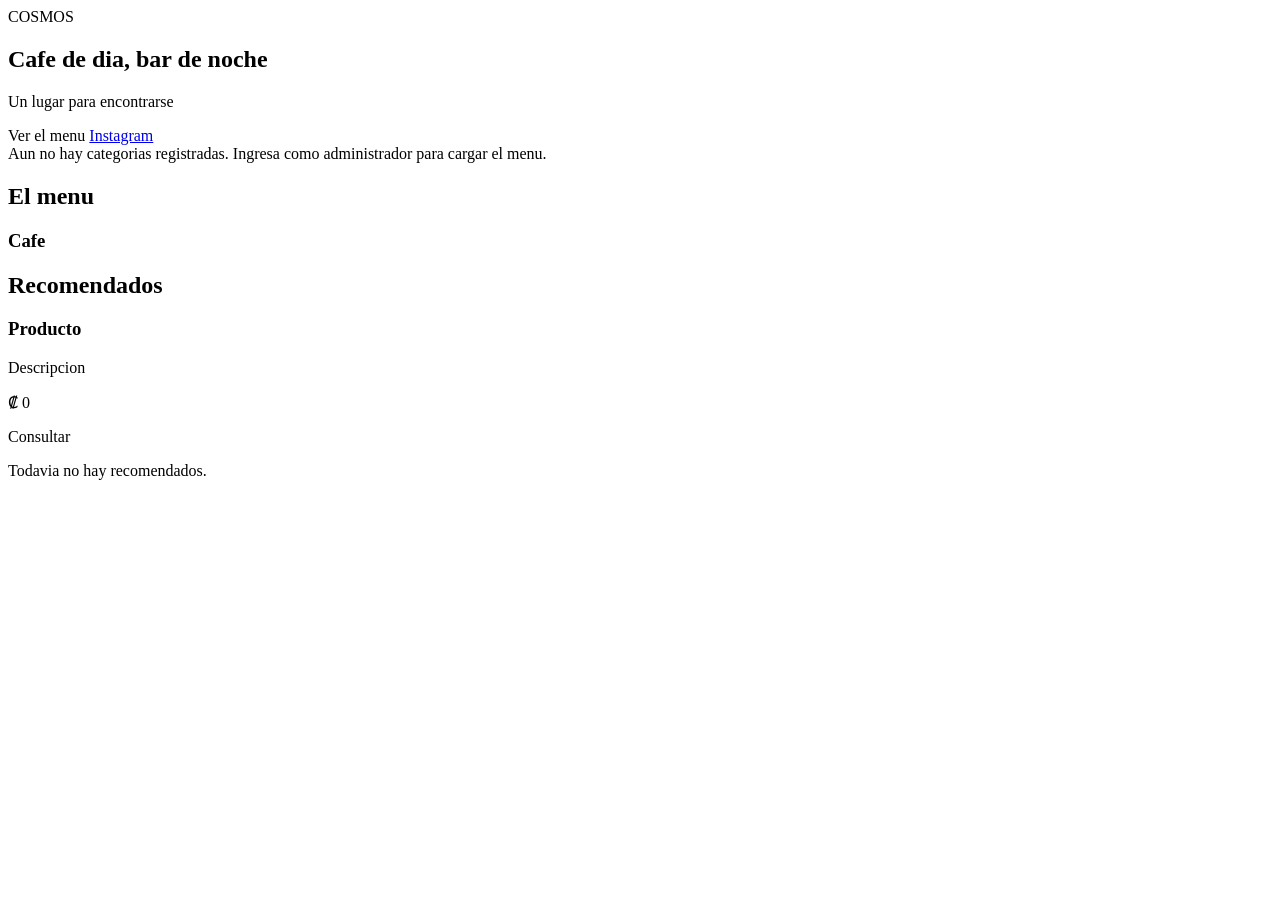
==== src/main/resources/templates/index.html @ 4e9fa3ca "Scaffold inicial del sitio de Cosmos Cafe Bar Derivado de la plantilla (DulceEsmeralda/Librantis), a" ====
<!DOCTYPE html>
<html lang="es" xmlns:th="http://www.thymeleaf.org"
      xmlns:sec="http://www.thymeleaf.org/thymeleaf-extras-springsecurity6">
<head th:replace="~{general/fragmentos :: head}"></head>
<body>

<header th:replace="~{general/fragmentos :: header}"></header>

<section class="hero-cosmos">
    <div class="container text-center">
        <span class="brand-nombre hero-wordmark d-block mb-3">COSMOS</span>
        <h1 class="display-6 fw-bold" th:text="#{app.eslogan}">Cafe de dia, bar de noche</h1>
        <p class="lead" th:text="#{app.subeslogan}">Un lugar para encontrarse</p>
        <a class="btn btn-cosmos btn-lg mt-2" th:href="@{/menu}">Ver el menu</a>
        <a class="btn btn-outline-light btn-lg mt-2" href="https://www.instagram.com/cosmos.cafebar/" target="_blank" rel="noopener">
            <i class="fa-brands fa-instagram"></i> Instagram
        </a>
    </div>
</section>

<main class="container my-5">

    <div th:if="${#lists.isEmpty(categorias)}" class="alert alert-warning">
        Aun no hay categorias registradas. Ingresa como administrador para cargar el menu.
    </div>

    <h2 class="h4 mb-3">El menu</h2>
    <div class="row g-3 mb-5">
        <div class="col-6 col-md-3" th:each="c : ${categorias}">
            <a class="text-decoration-none" th:href="@{'/menu/categoria/' + ${c.idCategoria}}">
                <div class="card h-100 text-center categoria-card">
                    <div class="card-body">
                        <i class="fa-solid fa-mug-hot fa-2x mb-2 text-cosmos"></i>
                        <h3 class="h6 mb-0" th:text="${c.descripcion}">Cafe</h3>
                    </div>
                </div>
            </a>
        </div>
    </div>

    <h2 class="h4 mb-3">Recomendados</h2>
    <div class="row g-4">
        <div class="col-12 col-sm-6 col-lg-4" th:each="p : ${destacados}">
            <div class="card h-100 producto-card">
                <div class="card-body">
                    <h3 class="h5" th:text="${p.nombre}">Producto</h3>
                    <p class="text-muted small" th:text="${p.descripcion}">Descripcion</p>
                    <p class="fw-bold mb-0" th:if="${p.precio != null}">
                        <span class="text-cosmos">&#8353; <span
                                th:text="${#numbers.formatDecimal(p.precio, 1, 'COMMA', 0, 'POINT')}">0</span></span>
                    </p>
                    <span class="badge badge-bajopedido" th:unless="${p.precio != null}"
                          th:text="#{menu.bajopedido}">Consultar</span>
                </div>
            </div>
        </div>
        <div class="col-12" th:if="${#lists.isEmpty(destacados)}">
            <p class="text-muted">Todavia no hay recomendados.</p>
        </div>
    </div>
</main>

<footer th:replace="~{general/fragmentos :: footer}"></footer>
</body>
</html>
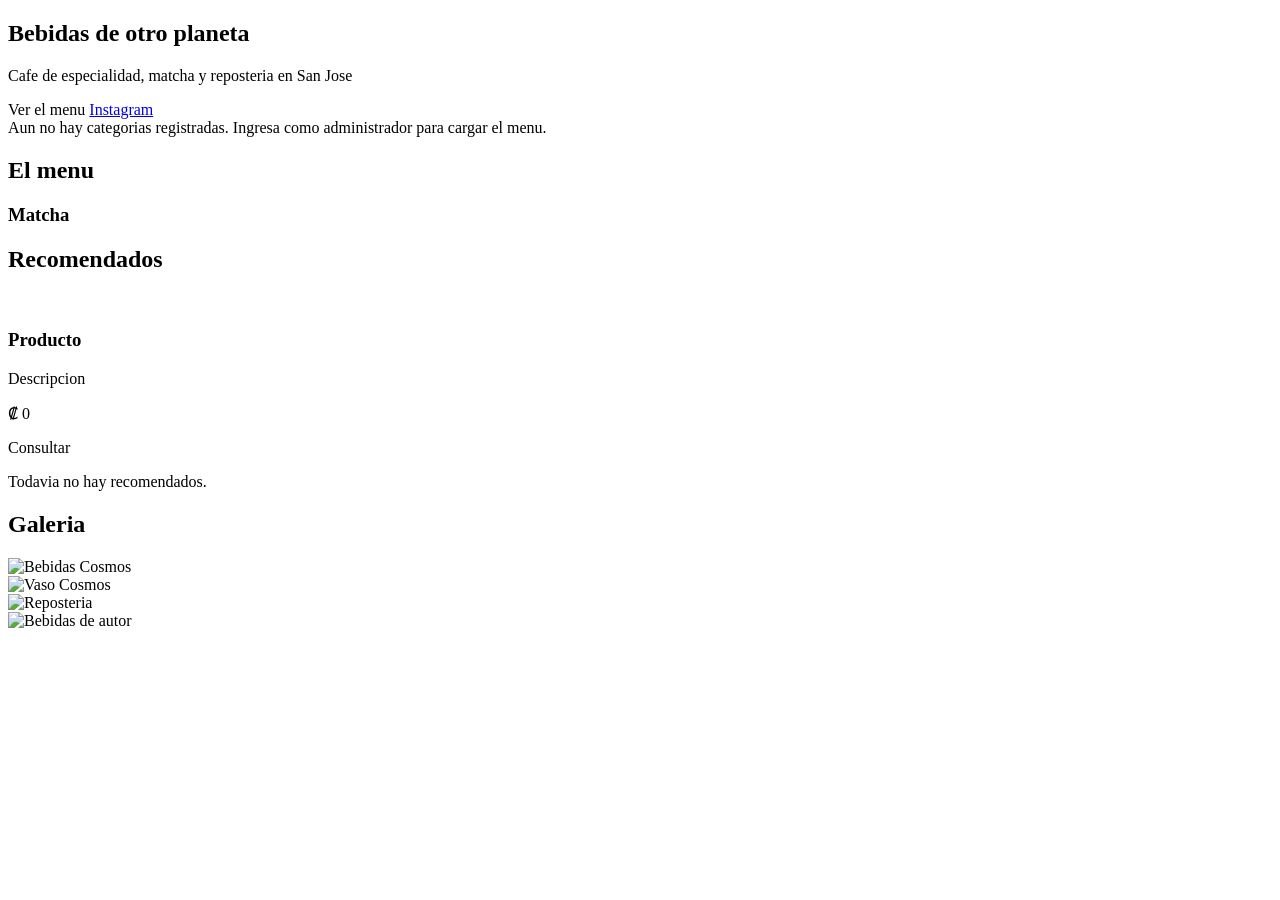
==== commit 02ae6709: "Favicon con el logo de Cosmos + fotos optimizadas + horario y mapas" ====
--- a/src/main/resources/templates/index.html
+++ b/src/main/resources/templates/index.html
@@ -7,14 +7,16 @@
 <header th:replace="~{general/fragmentos :: header}"></header>
 
 <section class="hero-cosmos">
-    <div class="container text-center">
-        <span class="brand-nombre hero-wordmark d-block mb-3">COSMOS</span>
-        <h1 class="display-6 fw-bold" th:text="#{app.eslogan}">Cafe de dia, bar de noche</h1>
-        <p class="lead" th:text="#{app.subeslogan}">Un lugar para encontrarse</p>
-        <a class="btn btn-cosmos btn-lg mt-2" th:href="@{/menu}">Ver el menu</a>
-        <a class="btn btn-outline-light btn-lg mt-2" href="https://www.instagram.com/cosmos.cafebar/" target="_blank" rel="noopener">
-            <i class="fa-brands fa-instagram"></i> Instagram
-        </a>
+    <div class="container">
+        <span class="logo-badge hero-logo" role="img" aria-label="Cosmos"></span>
+        <h1 th:text="#{app.eslogan}">Bebidas de otro planeta</h1>
+        <p class="lead" th:text="#{app.subeslogan}">Cafe de especialidad, matcha y reposteria en San Jose</p>
+        <div class="d-flex gap-2 justify-content-center flex-wrap mt-3">
+            <a class="btn btn-cosmos btn-lg" th:href="@{/menu}">Ver el menu</a>
+            <a class="btn btn-mint btn-lg" href="https://www.instagram.com/cosmos.cafebar/" target="_blank" rel="noopener">
+                <i class="fa-brands fa-instagram"></i> Instagram
+            </a>
+        </div>
     </div>
 </section>
 
@@ -24,24 +26,25 @@
         Aun no hay categorias registradas. Ingresa como administrador para cargar el menu.
     </div>
 
-    <h2 class="h4 mb-3">El menu</h2>
+    <h2 class="h4 mb-4"><span class="section-title">El menu</span></h2>
     <div class="row g-3 mb-5">
         <div class="col-6 col-md-3" th:each="c : ${categorias}">
             <a class="text-decoration-none" th:href="@{'/menu/categoria/' + ${c.idCategoria}}">
                 <div class="card h-100 text-center categoria-card">
                     <div class="card-body">
                         <i class="fa-solid fa-mug-hot fa-2x mb-2 text-cosmos"></i>
-                        <h3 class="h6 mb-0" th:text="${c.descripcion}">Cafe</h3>
+                        <h3 class="h6 mb-0 text-dark" th:text="${c.descripcion}">Matcha</h3>
                     </div>
                 </div>
             </a>
         </div>
     </div>
 
-    <h2 class="h4 mb-3">Recomendados</h2>
-    <div class="row g-4">
+    <h2 class="h4 mb-4"><span class="section-title">Recomendados</span></h2>
+    <div class="row g-4 mb-5">
         <div class="col-12 col-sm-6 col-lg-4" th:each="p : ${destacados}">
             <div class="card h-100 producto-card">
+                <img th:if="${p.rutaImagen != null}" th:src="@{${p.rutaImagen}}" class="card-img-top" alt=""/>
                 <div class="card-body">
                     <h3 class="h5" th:text="${p.nombre}">Producto</h3>
                     <p class="text-muted small" th:text="${p.descripcion}">Descripcion</p>
@@ -58,6 +61,16 @@
             <p class="text-muted">Todavia no hay recomendados.</p>
         </div>
     </div>
+
+    <h2 class="h4 mb-4"><span class="section-title">Galeria</span></h2>
+    <div class="row g-3 galeria">
+        <div class="col-6 col-md-3"><img th:src="@{/img/drinks-tray.jpg}" alt="Bebidas Cosmos"/></div>
+        <div class="col-6 col-md-3"><img th:src="@{/img/cup-branded.jpg}" alt="Vaso Cosmos"/></div>
+        <div class="col-6 col-md-3"><img th:src="@{/img/pastry-cinnamon.jpg}" alt="Reposteria"/></div>
+        <div class="col-6 col-md-3"><img th:src="@{/img/drinks-duo.jpg}" alt="Bebidas de autor"/></div>
+    </div>
+    <!-- TODO: agregar fotos del local ("El lugar") cuando el cliente las envie -->
+
 </main>
 
 <footer th:replace="~{general/fragmentos :: footer}"></footer>
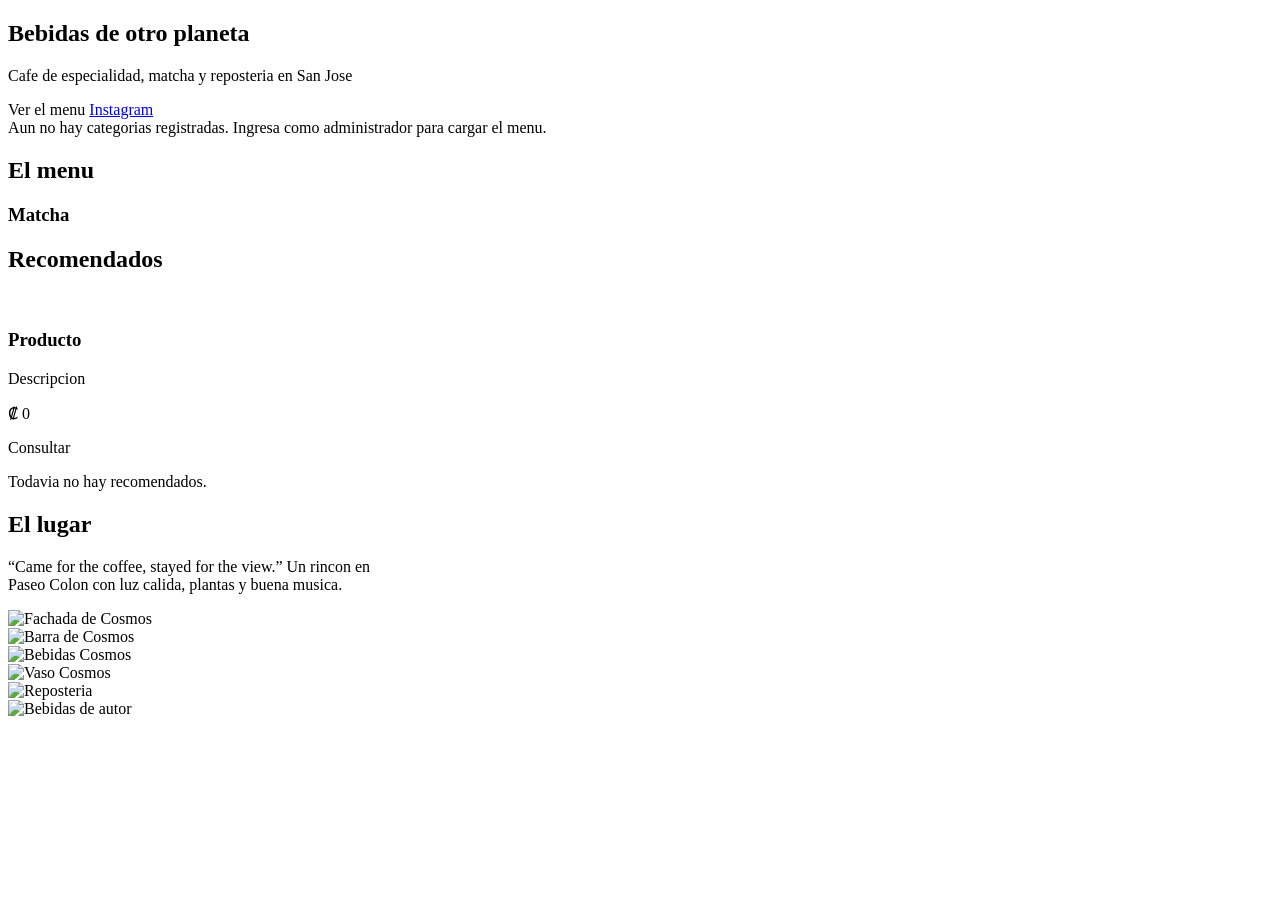
==== commit fc698275: "Fotos del local en El lugar y Contacto, sin catering, favicon" ====
--- a/src/main/resources/templates/index.html
+++ b/src/main/resources/templates/index.html
@@ -62,14 +62,21 @@
         </div>
     </div>
 
-    <h2 class="h4 mb-4"><span class="section-title">Galeria</span></h2>
+    <h2 class="h4 mb-4"><span class="section-title">El lugar</span></h2>
+    <p class="text-muted mb-4" style="max-width: 46ch;">
+        &ldquo;Came for the coffee, stayed for the view.&rdquo; Un rincon en Paseo Colon
+        con luz calida, plantas y buena musica.
+    </p>
+    <div class="row g-3 mb-3">
+        <div class="col-md-6"><img th:src="@{/img/local-fachada.jpg}" class="lugar-foto" alt="Fachada de Cosmos"/></div>
+        <div class="col-md-6"><img th:src="@{/img/local-barra.jpg}" class="lugar-foto" alt="Barra de Cosmos"/></div>
+    </div>
     <div class="row g-3 galeria">
         <div class="col-6 col-md-3"><img th:src="@{/img/drinks-tray.jpg}" alt="Bebidas Cosmos"/></div>
         <div class="col-6 col-md-3"><img th:src="@{/img/cup-branded.jpg}" alt="Vaso Cosmos"/></div>
         <div class="col-6 col-md-3"><img th:src="@{/img/pastry-cinnamon.jpg}" alt="Reposteria"/></div>
         <div class="col-6 col-md-3"><img th:src="@{/img/drinks-duo.jpg}" alt="Bebidas de autor"/></div>
     </div>
-    <!-- TODO: agregar fotos del local ("El lugar") cuando el cliente las envie -->
 
 </main>
 
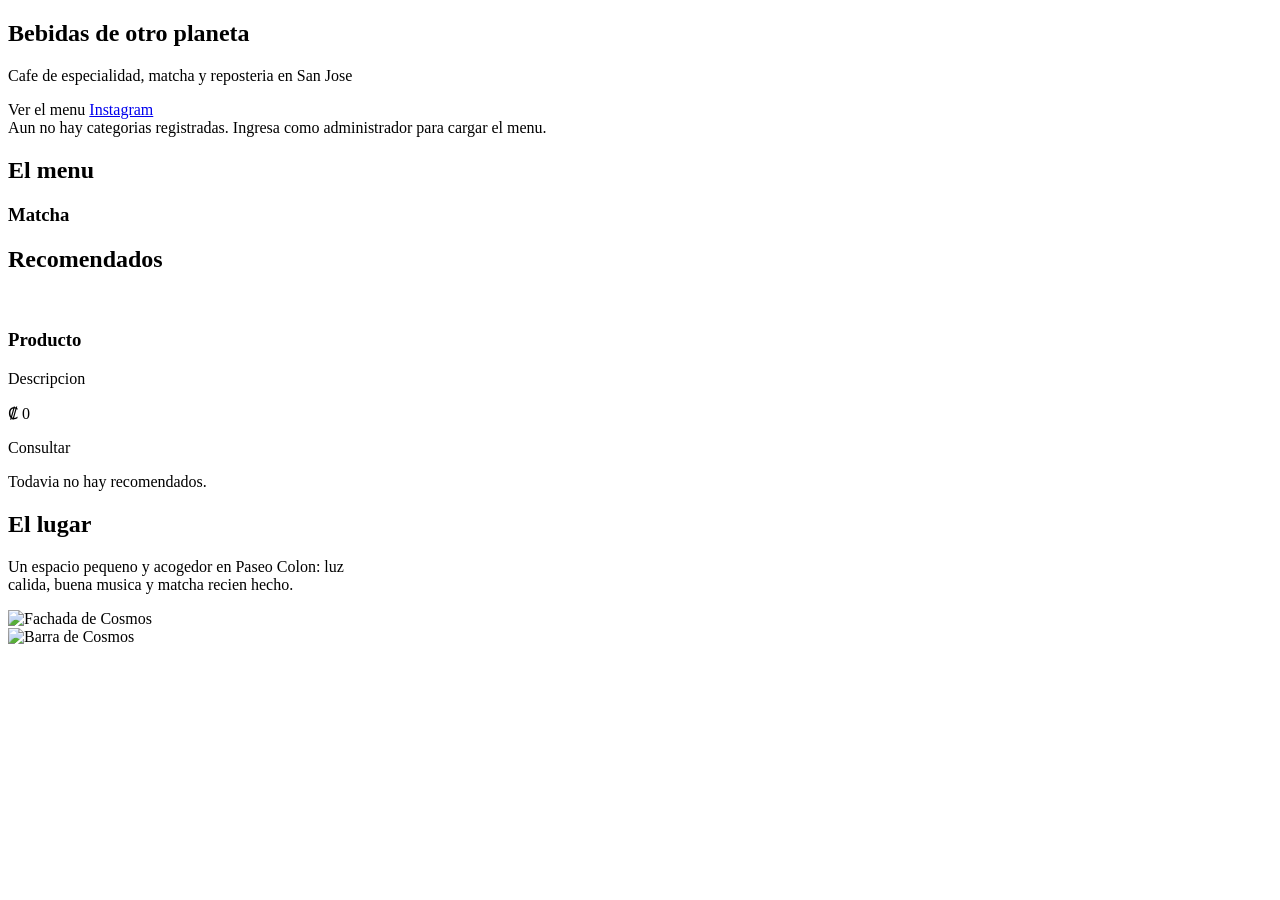
==== commit 625824fa: "Slogan real de Cosmos y ajuste de la seccion El lugar" ====
--- a/src/main/resources/templates/index.html
+++ b/src/main/resources/templates/index.html
@@ -64,18 +64,12 @@
 
     <h2 class="h4 mb-4"><span class="section-title">El lugar</span></h2>
     <p class="text-muted mb-4" style="max-width: 46ch;">
-        &ldquo;Came for the coffee, stayed for the view.&rdquo; Un rincon en Paseo Colon
-        con luz calida, plantas y buena musica.
+        Un espacio pequeno y acogedor en Paseo Colon: luz calida, buena musica
+        y matcha recien hecho.
     </p>
-    <div class="row g-3 mb-3">
+    <div class="row g-3">
         <div class="col-md-6"><img th:src="@{/img/local-fachada.jpg}" class="lugar-foto" alt="Fachada de Cosmos"/></div>
         <div class="col-md-6"><img th:src="@{/img/local-barra.jpg}" class="lugar-foto" alt="Barra de Cosmos"/></div>
-    </div>
-    <div class="row g-3 galeria">
-        <div class="col-6 col-md-3"><img th:src="@{/img/drinks-tray.jpg}" alt="Bebidas Cosmos"/></div>
-        <div class="col-6 col-md-3"><img th:src="@{/img/cup-branded.jpg}" alt="Vaso Cosmos"/></div>
-        <div class="col-6 col-md-3"><img th:src="@{/img/pastry-cinnamon.jpg}" alt="Reposteria"/></div>
-        <div class="col-6 col-md-3"><img th:src="@{/img/drinks-duo.jpg}" alt="Bebidas de autor"/></div>
     </div>
 
 </main>
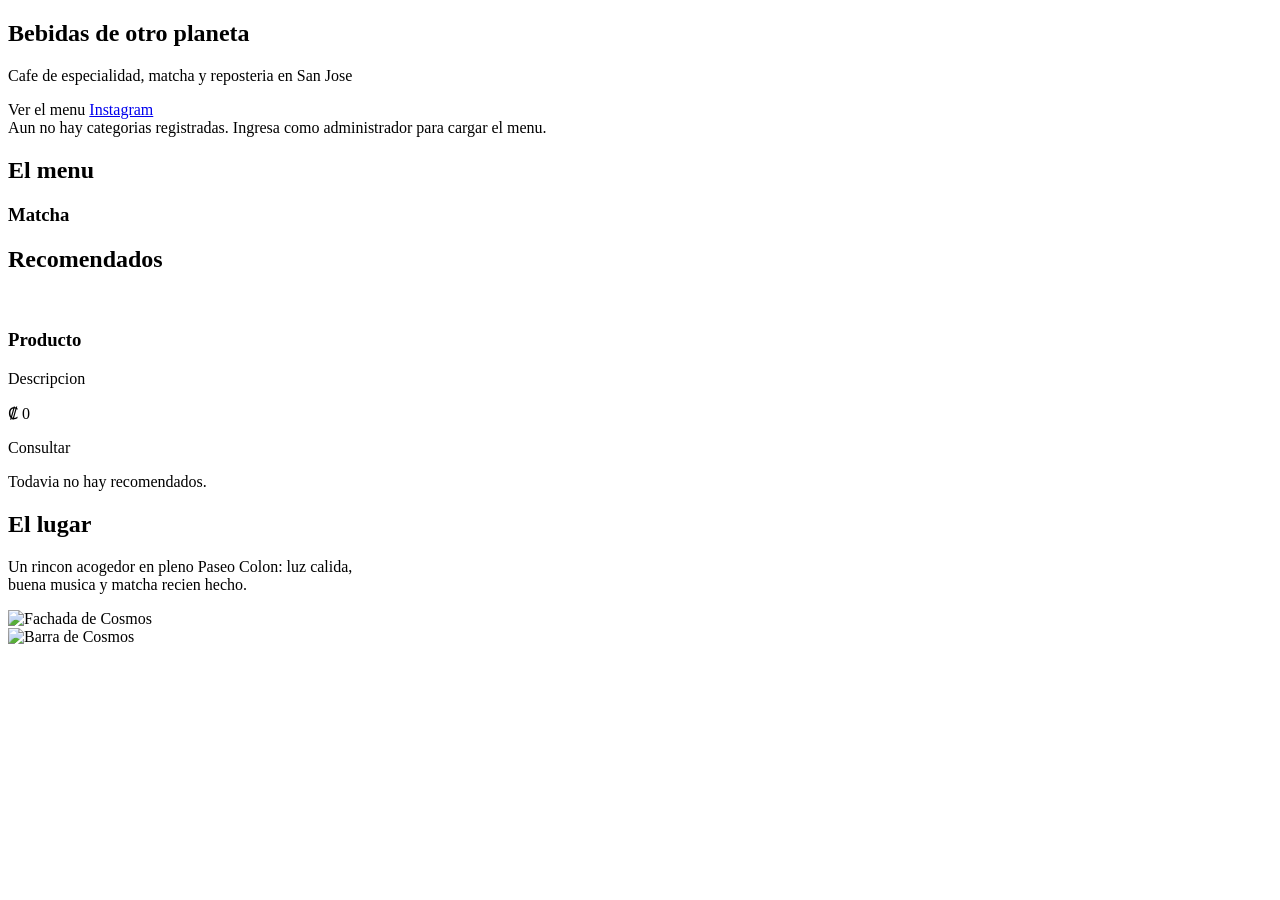
==== commit 68b7b48e: "Categoria Bebidas frias y ajuste de texto en El lugar" ====
--- a/src/main/resources/templates/index.html
+++ b/src/main/resources/templates/index.html
@@ -63,8 +63,8 @@
     </div>
 
     <h2 class="h4 mb-4"><span class="section-title">El lugar</span></h2>
-    <p class="text-muted mb-4" style="max-width: 46ch;">
-        Un espacio pequeno y acogedor en Paseo Colon: luz calida, buena musica
+    <p class="text-muted mb-4" style="max-width: 48ch;">
+        Un rincon acogedor en pleno Paseo Colon: luz calida, buena musica
         y matcha recien hecho.
     </p>
     <div class="row g-3">
